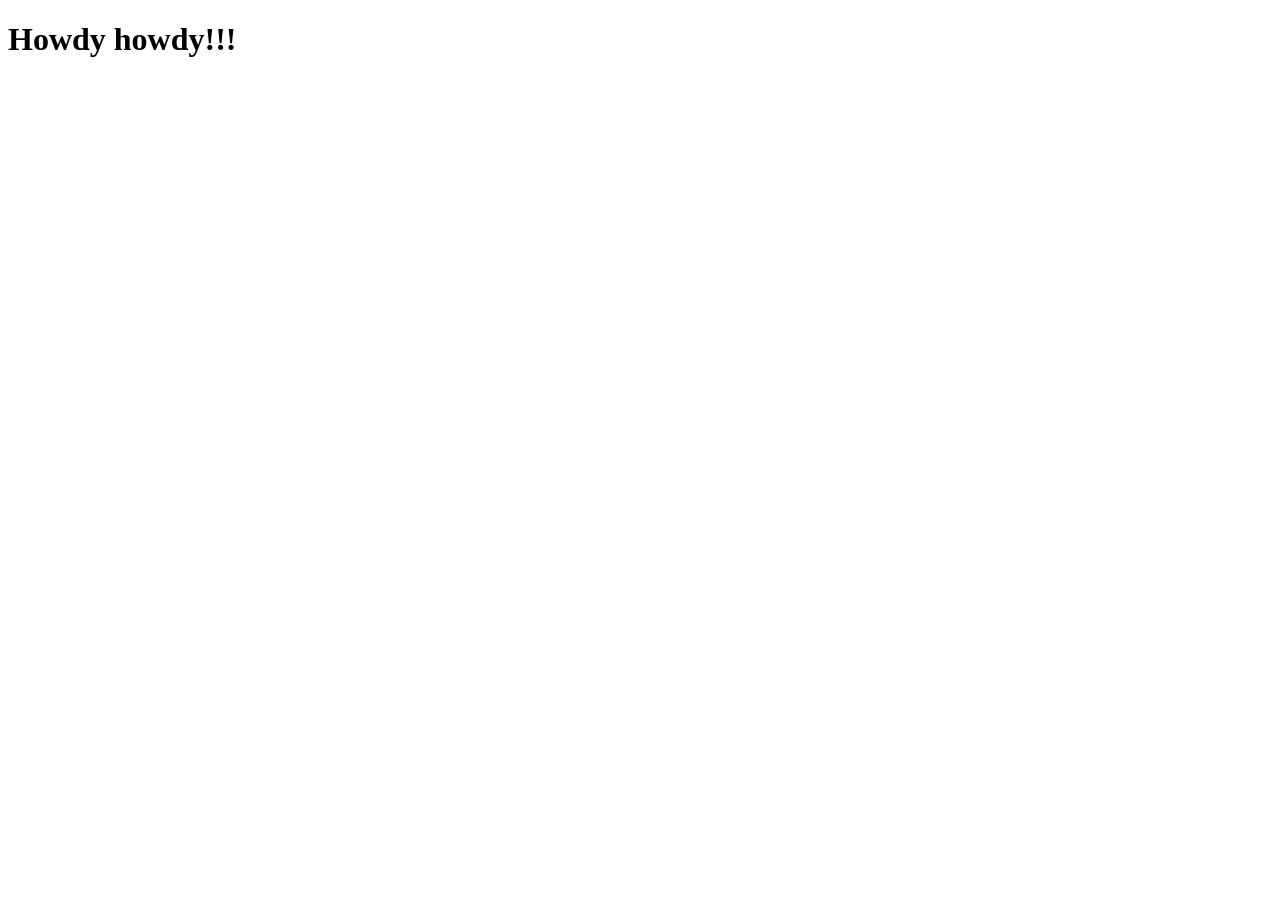
==== index.html @ fe18e005 "Made a tiny webpage" ====
<!DOCTYPE html>
<html lang="en">
    <head>
        <meta charset="UTF-8">
        <title>Joshua Smith's Portfolio Site!</title>
    </head>
    <body>
        <h1>Howdy howdy!!!</h1>
    </body>
</html>
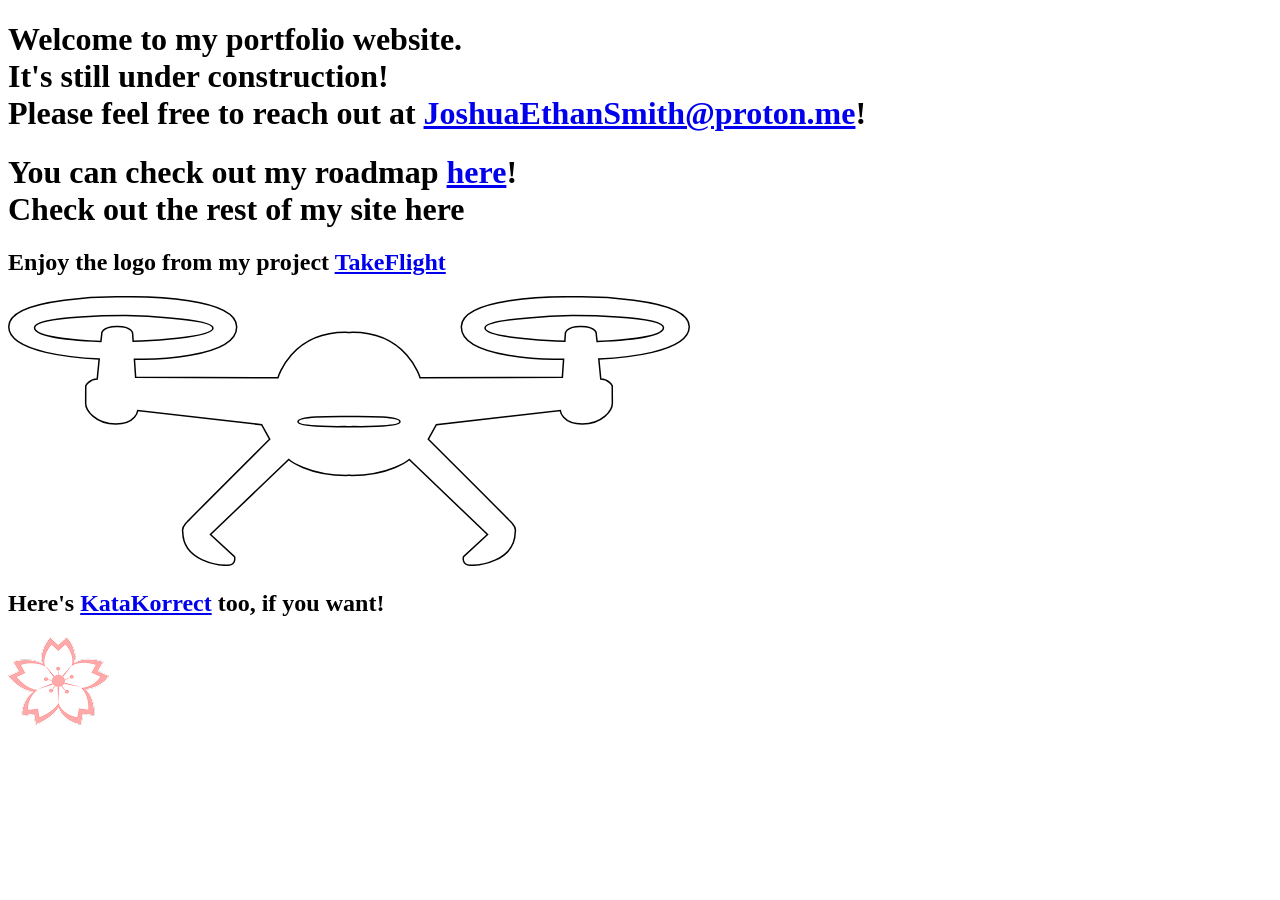
==== commit 7b73bd5c: "Made a prouder site..." ====
--- a/index.html
+++ b/index.html
@@ -1,10 +1,31 @@
 <!DOCTYPE html>
 <html lang="en">
-    <head>
-        <meta charset="UTF-8">
-        <title>Joshua Smith's Portfolio Site!</title>
-    </head>
-    <body>
-        <h1>Howdy howdy!!!</h1>
-    </body>
+	<head>
+		<link href="style.css" rel="stylesheet"/>
+		<meta charset="UTF-8">
+		<link rel="shortcut icon" type="image/png" href="https://avatars.githubusercontent.com/u/77345095">
+		<title>Joshua Smith's Portfolio Site!</title>
+	</head>
+	<body>
+		<h1>Welcome to my portfolio website.<br>
+			It's still under construction!<br>
+			Please feel free to reach out at <a href="mailto:JoshuaEthanSmith@proton.me">JoshuaEthanSmith@proton.me</a>!<br>
+		</h1>
+		<h1>
+			You can check out my roadmap <a href="roadmap.html">here</a>!<br>
+			Check out the rest of my site <a href=""></a>here
+		</h1>
+		<h2>Enjoy the logo from my project
+			<a href="https://github.com/ProbatusVir/TakeFlight">	TakeFlight
+			</a>
+		</h2>
+		<img src="assets/drone_rendered.svg"></img>
+		<h2>
+			Here's
+			<a href="https://github.com/ProbatusVir/KataKorrectV2">
+				KataKorrect</a>
+			 too, if you want!
+		</h2>
+		<img src="assets/katakorrect_logo.png">
+	</body>
 </html>
--- a/style.css
+++ b/style.css
@@ -0,0 +1,3 @@
+/* This is required for the browser to respect <system-color> */
+:root { color-scheme: light dark }
+body { background-color: Canvas; }
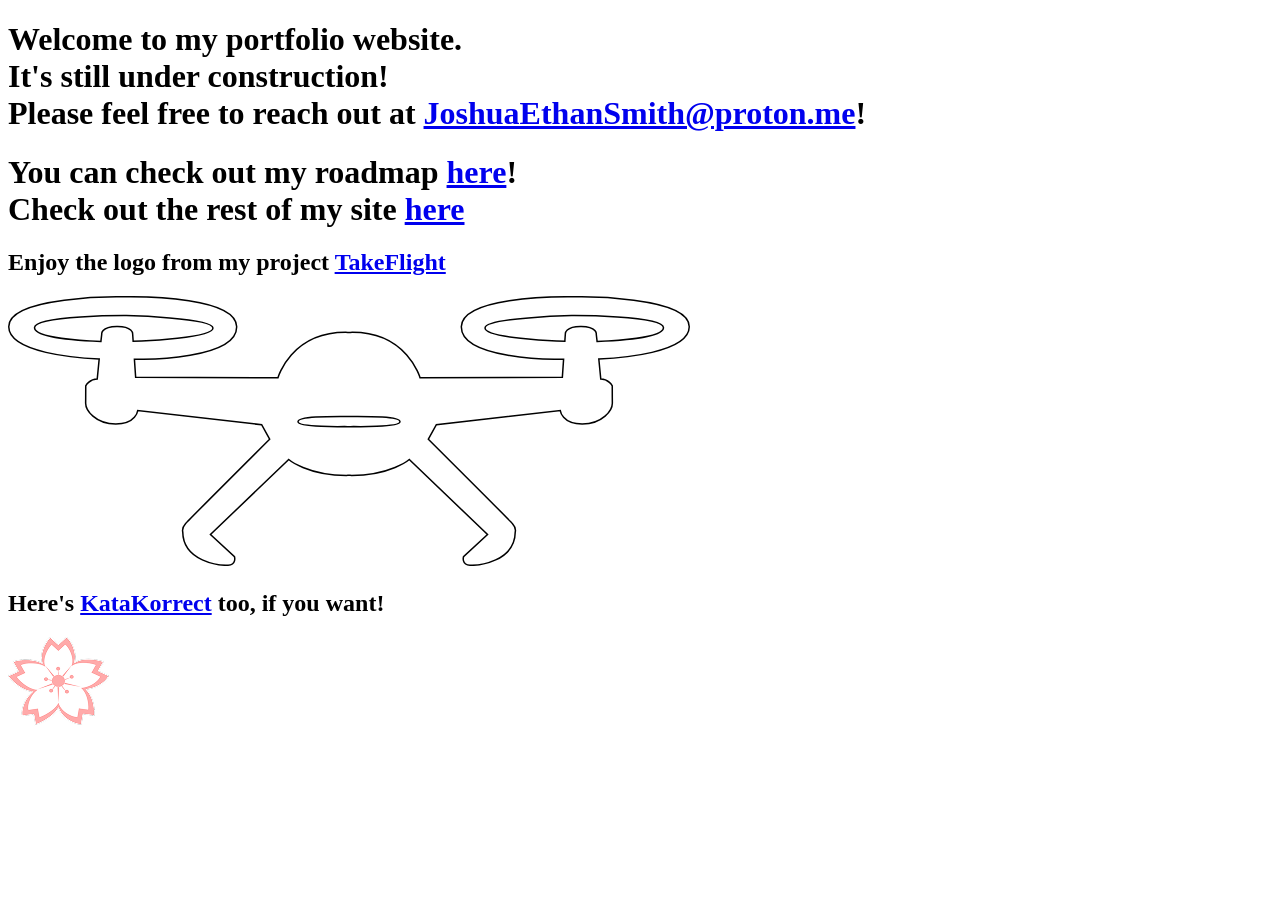
==== commit 449da736: "Fixed sitemap link" ====
--- a/index.html
+++ b/index.html
@@ -13,10 +13,10 @@
 		</h1>
 		<h1>
 			You can check out my roadmap <a href="roadmap.html">here</a>!<br>
-			Check out the rest of my site <a href=""></a>here
+			Check out the rest of my site <a href="sitemap.html">here</a>
 		</h1>
 		<h2>Enjoy the logo from my project
-			<a href="https://github.com/ProbatusVir/TakeFlight">	TakeFlight
+			<a href="https://github.com/ProbatusVir/TakeFlight">TakeFlight
 			</a>
 		</h2>
 		<img src="assets/drone_rendered.svg"></img>
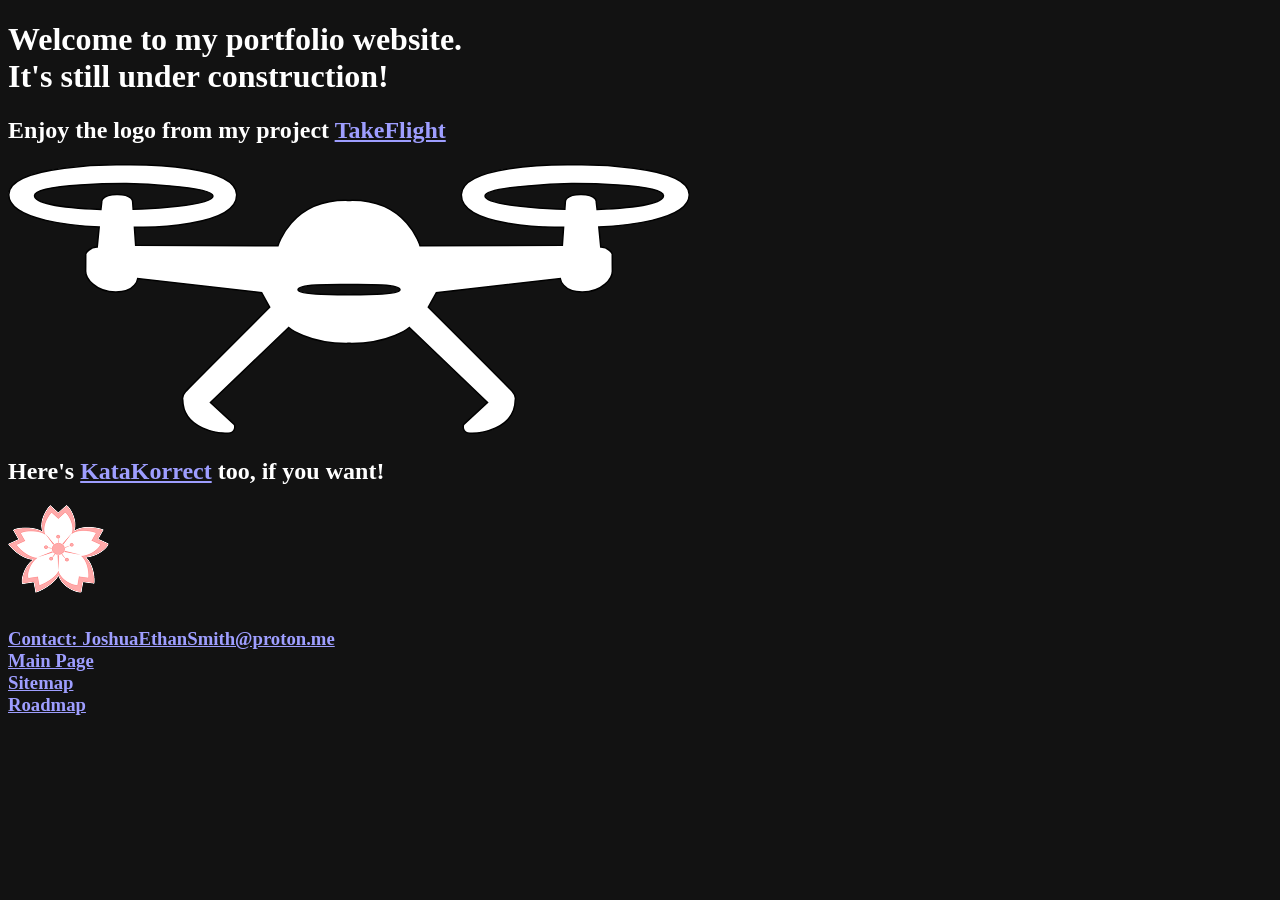
==== commit d6311c08: "Added the footer to all pages" ====
--- a/index.html
+++ b/index.html
@@ -5,15 +5,11 @@
 		<meta charset="UTF-8">
 		<link rel="shortcut icon" type="image/png" href="https://avatars.githubusercontent.com/u/77345095">
 		<title>Joshua Smith's Portfolio Site!</title>
+		<script src="footer.js" defer></script>
 	</head>
 	<body>
 		<h1>Welcome to my portfolio website.<br>
 			It's still under construction!<br>
-			Please feel free to reach out at <a href="mailto:JoshuaEthanSmith@proton.me">JoshuaEthanSmith@proton.me</a>!<br>
-		</h1>
-		<h1>
-			You can check out my roadmap <a href="roadmap.html">here</a>!<br>
-			Check out the rest of my site <a href="sitemap.html">here</a>
 		</h1>
 		<h2>Enjoy the logo from my project
 			<a href="https://github.com/ProbatusVir/TakeFlight">TakeFlight
--- a/style.css
+++ b/style.css
@@ -1,3 +1,3 @@
 /* This is required for the browser to respect <system-color> */
-:root { color-scheme: light dark }
+:root { color-scheme: dark }
 body { background-color: Canvas; }
